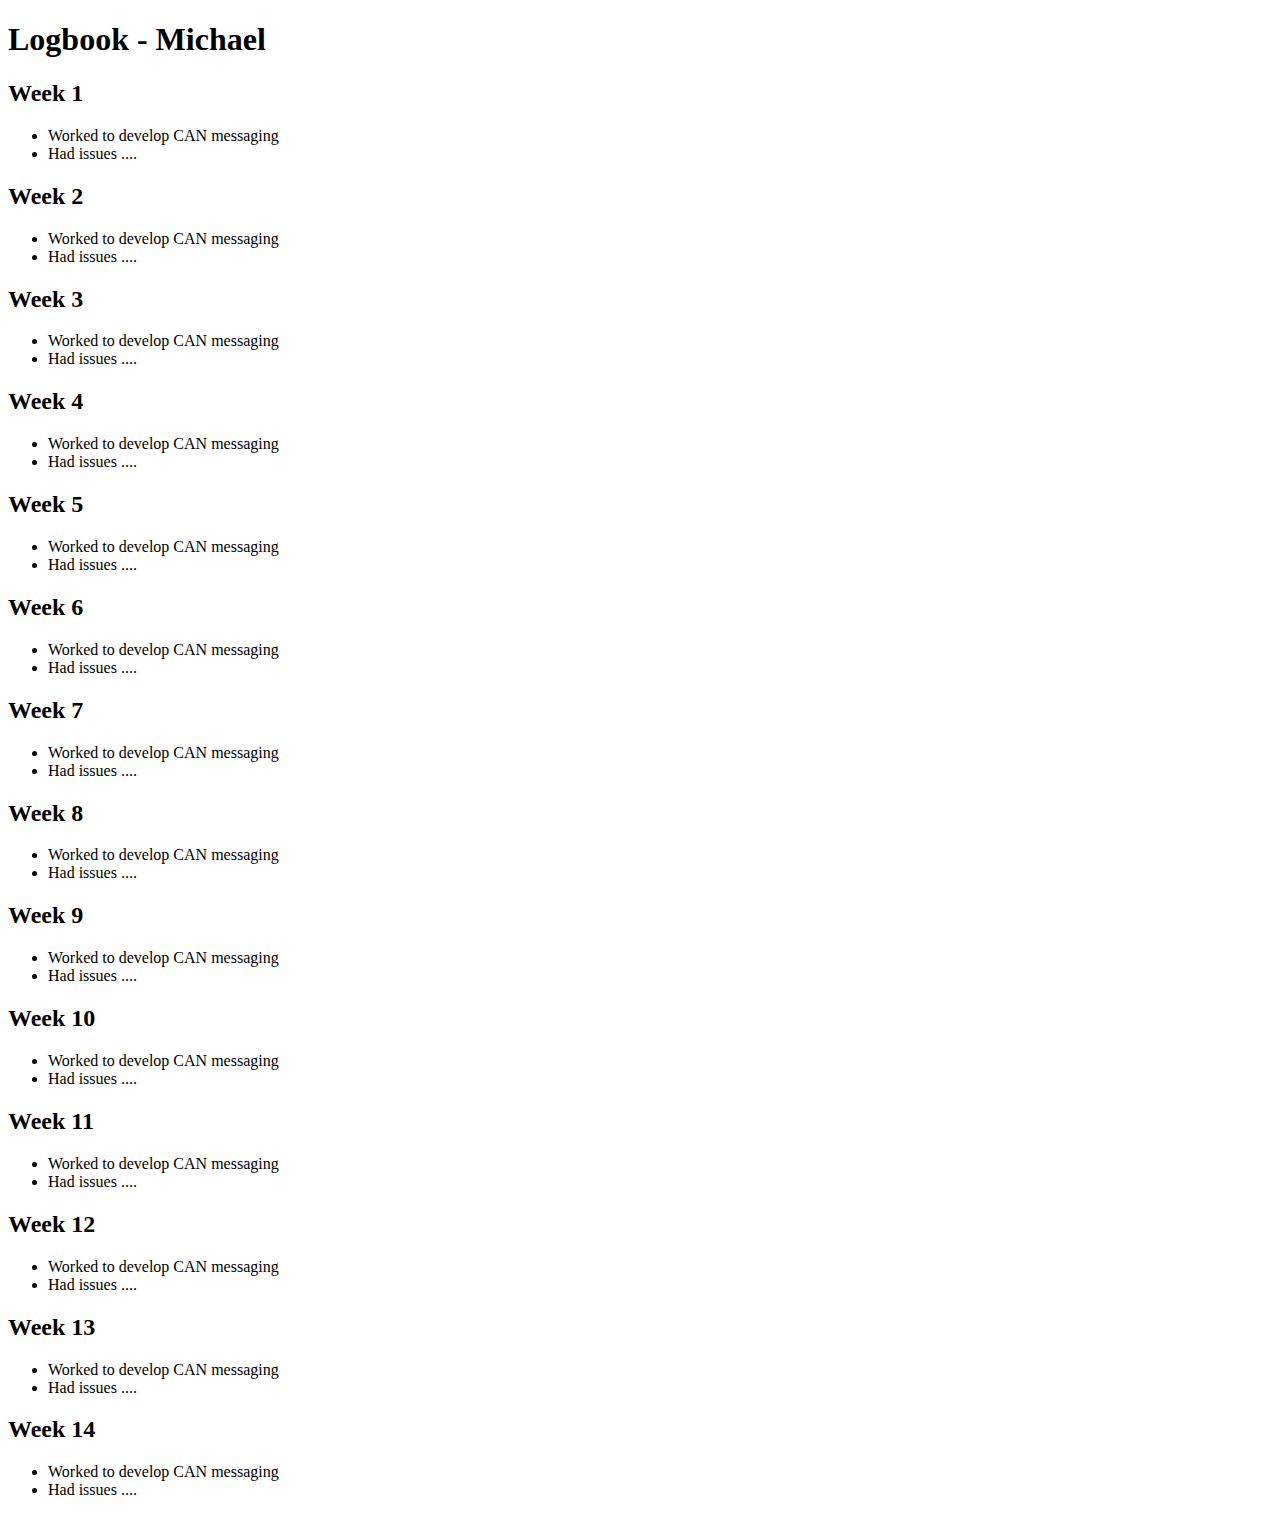
==== HTML/logbook.html @ d4018f66 "Added project_plan and logbook" ====
<!DOCTYPE html>
<html lang="en">
<head>
    <meta charset="UTF-8">
    <meta http-equiv="X-UA-Compatible" content="IE=edge">
    <meta name="viewport" content="width=device-width, initial-scale=1.0">
    <title>Michael's logbook</title>
</head>
<body>
    <h1>Logbook - Michael</h1>
    <h2>Week 1</h2>
    <ul>
        <li>Worked to develop CAN messaging</li>
        <li>Had issues ....</li>
    </ul>

    <h2>Week 2</h2>
    <ul>
        <li>Worked to develop CAN messaging</li>
        <li>Had issues ....</li>
    </ul>

    <h2>Week 3</h2>
    <ul>
        <li>Worked to develop CAN messaging</li>
        <li>Had issues ....</li>
    </ul>

    <h2>Week 4</h2>
    <ul>
        <li>Worked to develop CAN messaging</li>
        <li>Had issues ....</li>
    </ul>

    <h2>Week 5</h2>
    <ul>
        <li>Worked to develop CAN messaging</li>
        <li>Had issues ....</li>
    </ul>

    <h2>Week 6</h2>
    <ul>
        <li>Worked to develop CAN messaging</li>
        <li>Had issues ....</li>
    </ul>

    <h2>Week 7</h2>
    <ul>
        <li>Worked to develop CAN messaging</li>
        <li>Had issues ....</li>
    </ul>

    <h2>Week 8</h2>
    <ul>
        <li>Worked to develop CAN messaging</li>
        <li>Had issues ....</li>
    </ul>

    <h2>Week 9</h2>
    <ul>
        <li>Worked to develop CAN messaging</li>
        <li>Had issues ....</li>
    </ul>

    <h2>Week 10</h2>
    <ul>
        <li>Worked to develop CAN messaging</li>
        <li>Had issues ....</li>
    </ul>

    <h2>Week 11</h2>
    <ul>
        <li>Worked to develop CAN messaging</li>
        <li>Had issues ....</li>
    </ul>

    <h2>Week 12</h2>
    <ul>
        <li>Worked to develop CAN messaging</li>
        <li>Had issues ....</li>
    </ul>

    <h2>Week 13</h2>
    <ul>
        <li>Worked to develop CAN messaging</li>
        <li>Had issues ....</li>
    </ul>

    <h2>Week 14</h2>
    <ul>
        <li>Worked to develop CAN messaging</li>
        <li>Had issues ....</li>
    </ul>


</body>
</html>
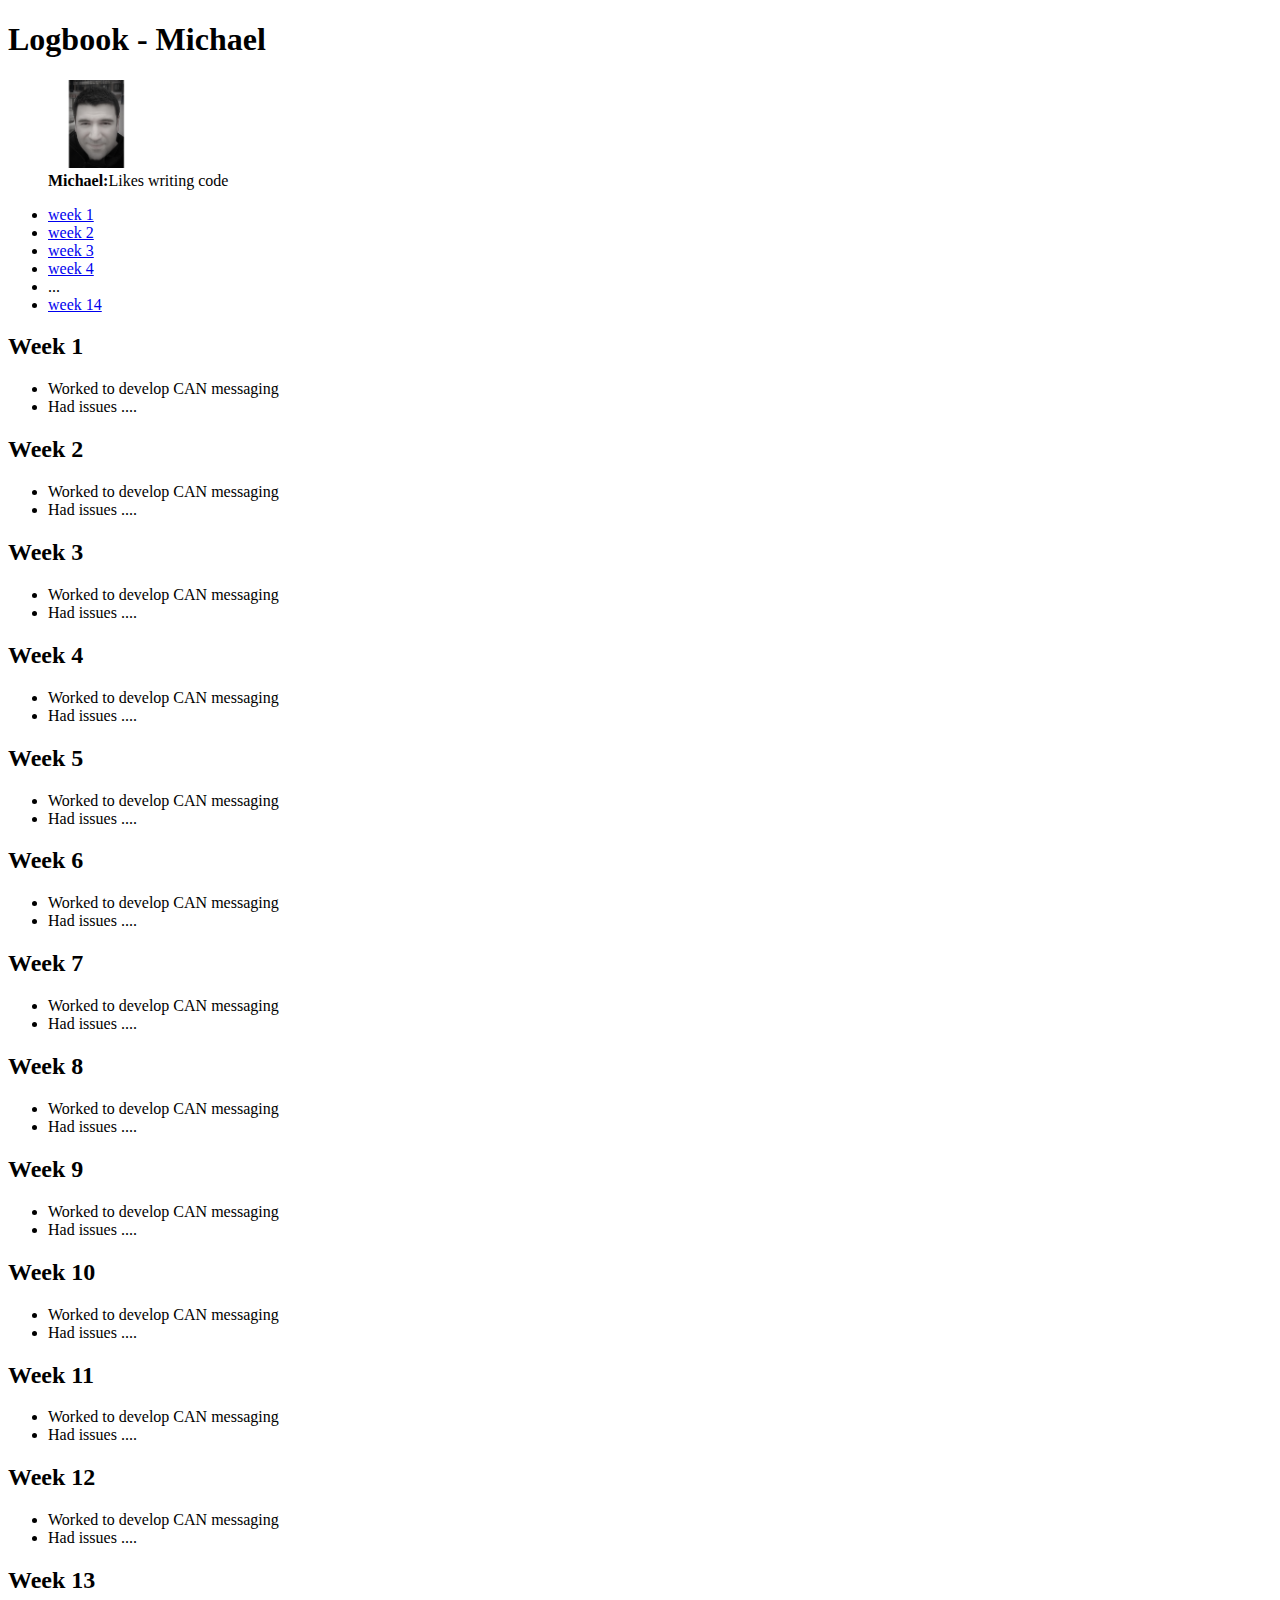
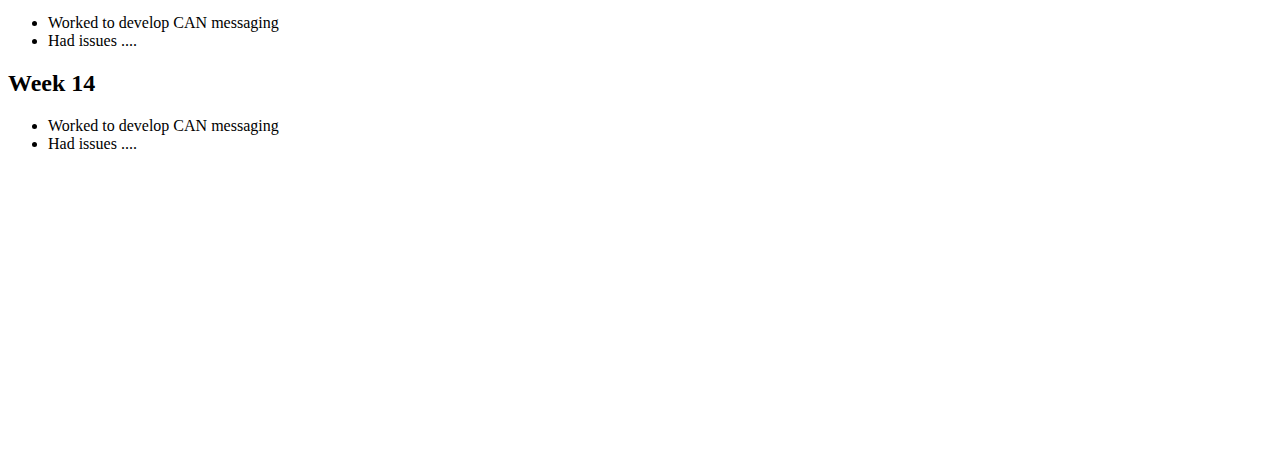
==== commit 0719b8a2: "added more project files" ====
--- a/HTML/logbook.html
+++ b/HTML/logbook.html
@@ -8,90 +8,105 @@
 </head>
 <body>
     <h1>Logbook - Michael</h1>
-    <h2>Week 1</h2>
+    <figure>
+        <img src="../images/michael.jpg" alt="Michael" title="Me" width="100" /> 
+        <figcaption><strong>Michael:</strong>Likes writing code</figcaption>
+    </figure>
+    <ul>
+        <li><a href="#week1">week 1</a></li>
+        <li><a href="#week2">week 2</a></li>
+        <li><a href="#week3">week 3</a></li>
+        <li><a href="#week4">week 4</a></li>
+        <li> ... </li>
+        <li><a href="#week14">week 14</a></li>
+    </ul>
+
+    <h2 id="week1">Week 1</h2>
     <ul>
         <li>Worked to develop CAN messaging</li>
         <li>Had issues ....</li>
     </ul>
 
-    <h2>Week 2</h2>
+    <h2 id="week2">Week 2</h2>
     <ul>
         <li>Worked to develop CAN messaging</li>
         <li>Had issues ....</li>
     </ul>
 
-    <h2>Week 3</h2>
+    <h2 id="week3">Week 3</h2>
     <ul>
         <li>Worked to develop CAN messaging</li>
         <li>Had issues ....</li>
     </ul>
 
-    <h2>Week 4</h2>
+    <h2 id="week4">Week 4</h2>
     <ul>
         <li>Worked to develop CAN messaging</li>
         <li>Had issues ....</li>
     </ul>
 
-    <h2>Week 5</h2>
+    <h2 id="week5">Week 5</h2>
     <ul>
         <li>Worked to develop CAN messaging</li>
         <li>Had issues ....</li>
     </ul>
 
-    <h2>Week 6</h2>
+    <h2 id="week6">Week 6</h2>
     <ul>
         <li>Worked to develop CAN messaging</li>
         <li>Had issues ....</li>
     </ul>
 
-    <h2>Week 7</h2>
+    <h2 id="week7">Week 7</h2>
     <ul>
         <li>Worked to develop CAN messaging</li>
         <li>Had issues ....</li>
     </ul>
 
-    <h2>Week 8</h2>
+    <h2 id="week8">Week 8</h2>
     <ul>
         <li>Worked to develop CAN messaging</li>
         <li>Had issues ....</li>
     </ul>
 
-    <h2>Week 9</h2>
+    <h2 id="week9">Week 9</h2>
     <ul>
         <li>Worked to develop CAN messaging</li>
         <li>Had issues ....</li>
     </ul>
 
-    <h2>Week 10</h2>
+    <h2 id="week10">Week 10</h2>
     <ul>
         <li>Worked to develop CAN messaging</li>
         <li>Had issues ....</li>
     </ul>
 
-    <h2>Week 11</h2>
+    <h2 id="week11">Week 11</h2>
     <ul>
         <li>Worked to develop CAN messaging</li>
         <li>Had issues ....</li>
     </ul>
 
-    <h2>Week 12</h2>
+    <h2 id="week12">Week 12</h2>
     <ul>
         <li>Worked to develop CAN messaging</li>
         <li>Had issues ....</li>
     </ul>
 
-    <h2>Week 13</h2>
+    <h2 id="week13">Week 13</h2>
     <ul>
         <li>Worked to develop CAN messaging</li>
         <li>Had issues ....</li>
     </ul>
 
-    <h2>Week 14</h2>
+    <h2 id="week14">Week 14</h2>
     <ul>
         <li>Worked to develop CAN messaging</li>
         <li>Had issues ....</li>
     </ul>
 
+    <br/><br/><br/><br/><br/><br/><br/><br/><br/><br/><br/><br/><br/><br/><br/><br/>
+
 
 </body>
 </html>